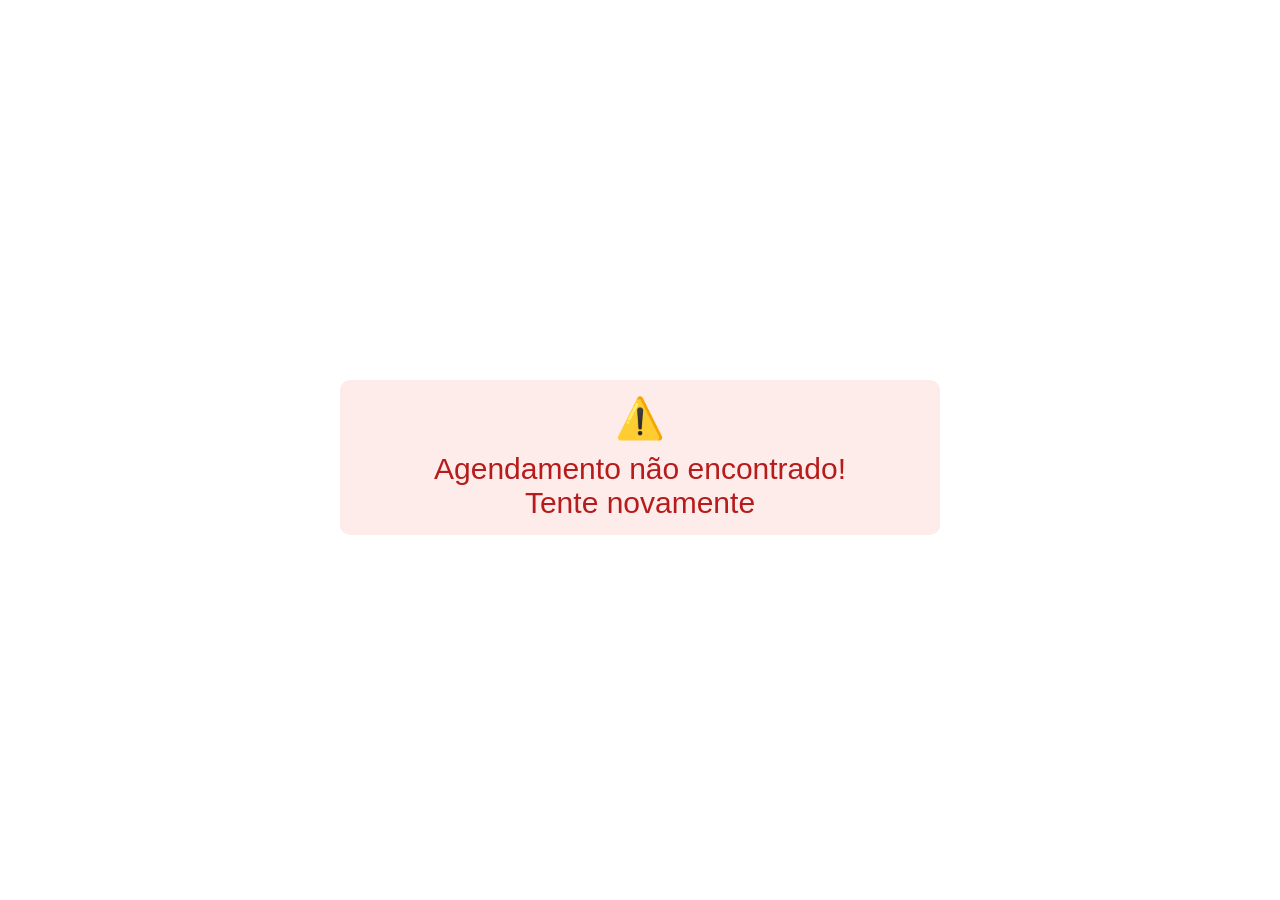
==== view/confirmacao.html @ 427c5be2 "Add files via upload" ====
<!DOCTYPE html>
<html lang="pt-br">
<head>
  <meta charset="UTF-8">
  <title>Confirmação</title>
  <link rel="stylesheet" href="../css/style.css">
  <link rel="stylesheet" href="../css/confirmacao.css">
</head>

<body>

<div class="container">
    <div id="loading" class="loading-screen active">
      <div class="spinner"></div>
      <p>Buscando seus dados...</p>
    </div>

    <div id="conteudo" style="display: none;">
      <h1>Confirme seus dados</h1>

      <div class="info-box fade-in">
        <p><strong>Nome:</strong> <span id="nome"></span></p>
        <p><strong>Médico:</strong> <span id="medico"></span></p>
        <p><strong>Horário:</strong> <span id="horario"></span></p>
      </div>

      <div class="actions backConf">
        <button class="btn confirm" onclick="confirmarDados()">Confirmar</button>
        <a href="cpf.html" class="btn back">Voltar</a>
      </div>

    </div>

  <div id="mensagem" class="feedback erro"></div>
</div>

<script src="../js/confirmacao.js"></script>

</body>
</html>
---- css/style.css ----
body {
  margin: 0;
  font-family: Arial, sans-serif;
  background: white;
  display: flex;
  justify-content: center;
  align-items: center;
  height: 100vh;
}

.container {
  width: 90%;
  max-width: 600px;
  text-align: center;
}

h1 {
  color: #0d3b66;
  margin-bottom: 30px;
}

a{
  text-decoration: none;
  color: #0d3b66;
}

footer{
  color: #b71c1c;
  margin-top: 5%;
  font-size: 18px;
}

.buttons {
  display: flex;
  flex-direction: column;
  gap: 20px;
}

.btn {
  padding: 25px;
  font-size: 22px;
  border-radius: 12px;
  text-decoration: none;
  text-align: center;
  display: block;
}

.btn-primary {
  background: #0d3b66;
  color: white;
}

.btn-secondary {
  background: #3da5d9;
  color: white;
}

.btn-light {
  background: #e6f2fb;
  color: #0d3b66;
}

.cpf-display {
  font-size: 28px;
  padding: 15px;
  border: 2px solid #0d3b66;
  border-radius: 10px;
  margin-bottom: 20px;
  letter-spacing: 3px;
}

.keyboard {
  display: grid;
  grid-template-columns: repeat(3, 1fr);
  gap: 15px;
}

.keyboard button {
  padding: 20px;
  font-size: 22px;
  background: #3da5d9;
  color: white;
  border: none;
  border-radius: 10px;
}

.feedback {
  margin-top: 15px;
  padding: 15px;
  border-radius: 10px;
  font-size: 16px;
  display: none;
}

.feedback.erro {
  font-size: 30px;
  background: #fdecea;
  color: #b71c1c;
}

.feedback.sucesso {
  background: #e8f5e9;
  color: #1b5e20;
}

.show {
  display: block;
}

/* LOADING CENTRAL */
.loading-screen {
  display: none;
  text-align: center;
  margin-top: 30px;
}

.loading-screen.active {
  display: block;
}

.spinner {
  width: 50px;
  height: 50px;
  border: 5px solid #e6f2fb;
  border-top: 5px solid #0d3b66;
  border-radius: 50%;
  animation: spin 1s linear infinite;
  margin: 0 auto 10px;
}

@keyframes spin {
  to {
    transform: rotate(360deg);
  }
}

/* FADE */
.fade-in {
  animation: fadeIn 0.5s ease-in;
}

@keyframes fadeIn {
  from { opacity: 0; }
  to { opacity: 1; }
}

/* ÍCONES */
.icon {
  font-size: 40px;
  margin-bottom: 10px;
}

.erro-icon {
  color: #b71c1c;
}

.sucesso-icon {
  color: #1b5e20;
}
---- css/confirmacao.css ----
.info-box {
  background: #e6f2fb;
  padding: 20px;
  border-radius: 12px;
  margin-bottom: 20px;
  font-size: 20px;
  color: #0d3b66;
}

.info-box p {
  margin: 10px 0;
}

.backConf{
  display: inline-block;
}

.backConf a{
  text-decoration: underline;
}
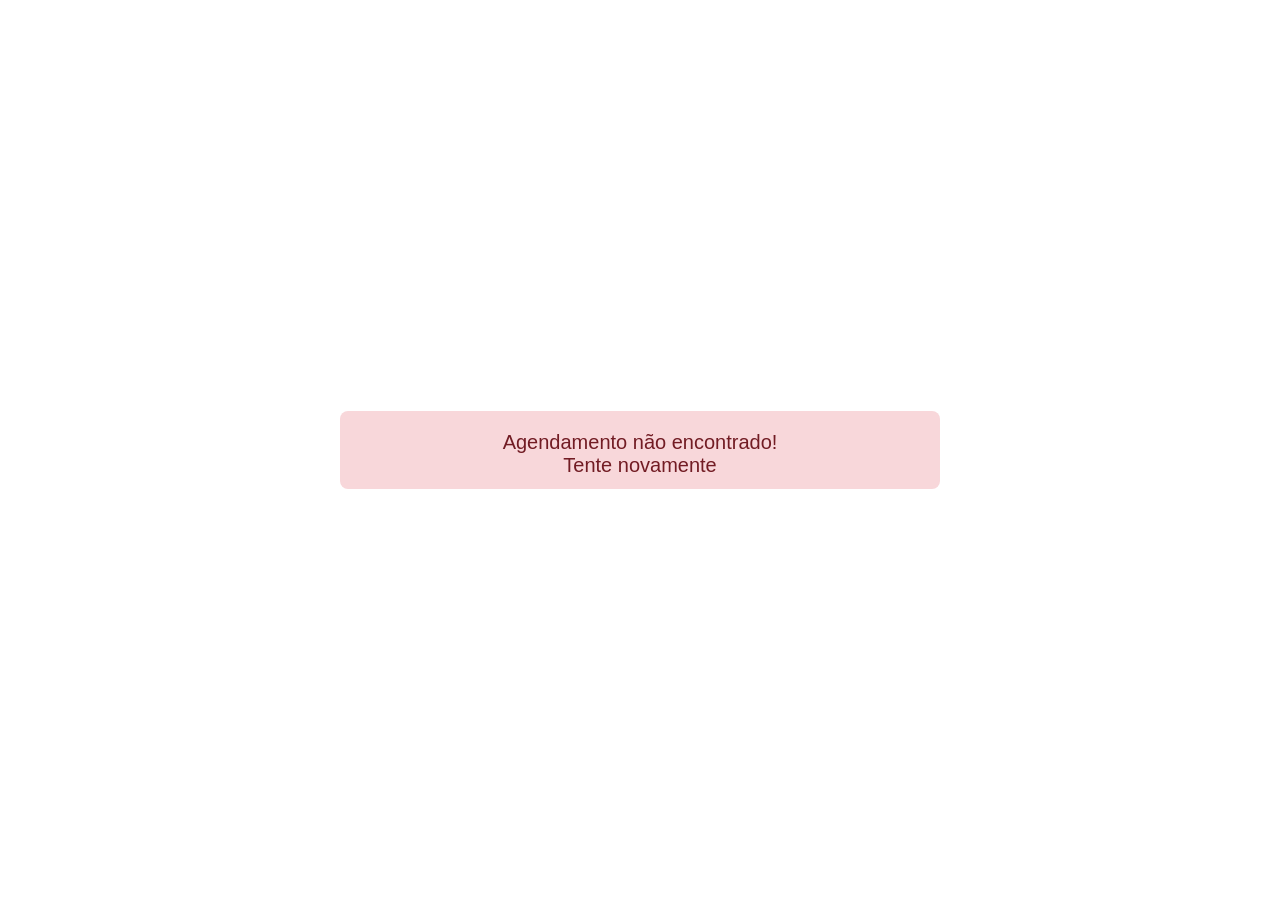
==== commit c84801e1: "Add files via upload" ====
--- a/view/confirmacao.html
+++ b/view/confirmacao.html
@@ -15,6 +15,8 @@
       <p>Buscando seus dados...</p>
     </div>
 
+    <div id="mensagem" class="feedback erro"></div>
+
     <div id="conteudo" style="display: none;">
       <h1>Confirme seus dados</h1>
 
@@ -31,7 +33,6 @@
 
     </div>
 
-  <div id="mensagem" class="feedback erro"></div>
 </div>
 
 <script src="../js/confirmacao.js"></script>
--- a/css/style.css
+++ b/css/style.css
@@ -107,7 +107,6 @@
   display: block;
 }
 
-/* LOADING CENTRAL */
 .loading-screen {
   display: none;
   text-align: center;
@@ -134,7 +133,6 @@
   }
 }
 
-/* FADE */
 .fade-in {
   animation: fadeIn 0.5s ease-in;
 }
@@ -144,7 +142,6 @@
   to { opacity: 1; }
 }
 
-/* ÍCONES */
 .icon {
   font-size: 40px;
   margin-bottom: 10px;
--- a/css/confirmacao.css
+++ b/css/confirmacao.css
@@ -17,4 +17,24 @@
 
 .backConf a{
   text-decoration: underline;
+}
+
+.mensagem-box {
+  display: flex;
+  flex-direction: column;
+  gap: 10px;
+  border-radius: 8px;
+  opacity: 0;
+  transition: 0.3s;
+  padding-bottom: 12px;
+  font-size: 20px;
+}
+
+.mensagem-box.show {
+  opacity: 1;
+}
+
+.erro {
+  background: #f8d7da;
+  color: #721c24;
 }
